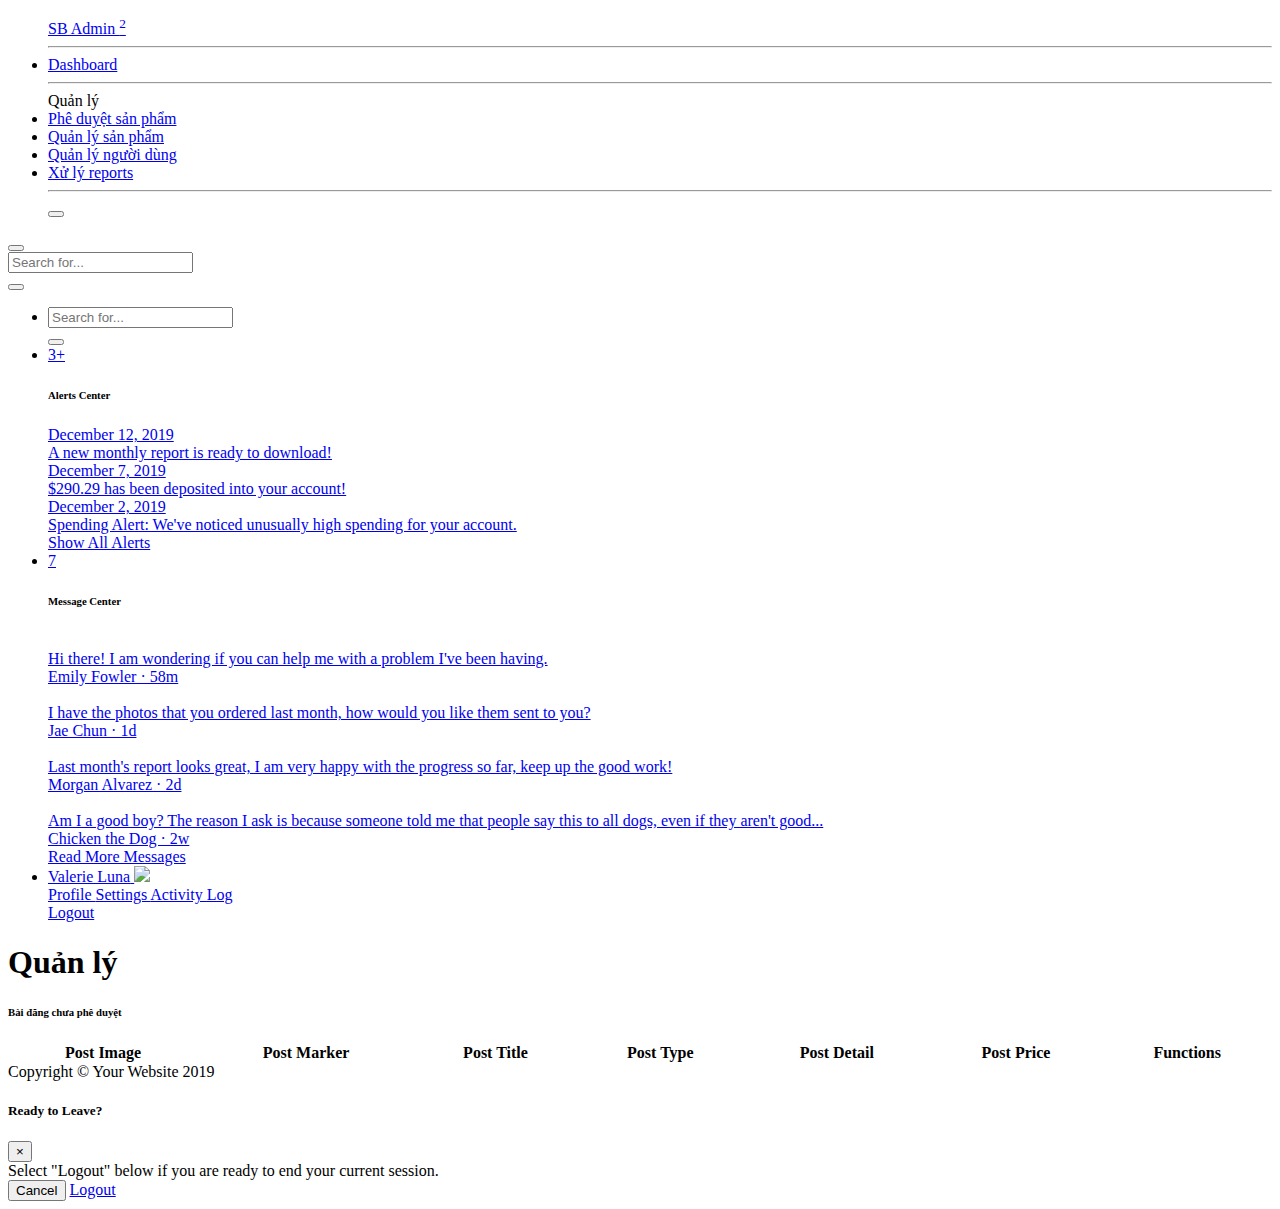
==== approve.html @ fb6abd8d "bỏ file thừa" ====
<!DOCTYPE html>
<html lang="en">

<head>

	<meta charset="utf-8">
	<meta http-equiv="X-UA-Compatible" content="IE=edge">
	<meta name="viewport" content="width=device-width, initial-scale=1, shrink-to-fit=no">
	<meta name="description" content="">
	<meta name="author" content="">

	<title>Phê duyệt bài đăng</title>

	<!-- Custom fonts for this template -->
	<link href="vendor/fontawesome-free/css/all.min.css" rel="stylesheet" type="text/css">
	<link href="https://fonts.googleapis.com/css?family=Nunito:200,200i,300,300i,400,400i,600,600i,700,700i,800,800i,900,900i" rel="stylesheet">

	<!-- Custom styles for this template -->
	<link href="css/sb-admin-2.min.css" rel="stylesheet">
	<link href="css/bonus.css" rel="stylesheet">
	<!-- Custom styles for this page -->
	<link href="vendor/datatables/dataTables.bootstrap4.min.css" rel="stylesheet">

	</head>

	<body id="page-top">

	<!-- Page Wrapper -->
	<div id="wrapper">

		<!-- Sidebar -->
		<ul class="navbar-nav bg-gradient-primary sidebar sidebar-dark accordion" id="accordionSidebar">

		<!-- Sidebar - Brand -->
		<a class="sidebar-brand d-flex align-items-center justify-content-center" href="index.html">
			<div class="sidebar-brand-icon rotate-n-15">
				<i class="fas fa-laugh-wink"></i>
			</div>
			<div class="sidebar-brand-text mx-3">SB Admin <sup>2</sup></div>
		</a>

		<!-- Divider -->
		<hr class="sidebar-divider my-0">

		<!-- Nav Item - Dashboard -->
		<li class="nav-item">
			<a class="nav-link" href="index.html">
			<i class="fas fa-fw fa-tachometer-alt"></i>
			<span>Dashboard</span></a>
		</li>

		

		<!-- Divider -->
		<hr class="sidebar-divider">

		<!-- Heading -->
		<div class="sidebar-heading">
			Quản lý
		</div>

		<!-- Nav Item - Phê duyệt sản phẩm -->
		<li class="nav-item">
			<a class="nav-link" href="approve.html">
			<i class="fas fa-fw fa-table"></i>
			<span>Phê duyệt sản phẩm</span></a>
		</li>
		<!-- Nav Item - Quản lý bài đăng -->
		<li class="nav-item">
			<a class="nav-link" href="posts.html">
			<i class="fas fa-fw fa-table"></i>
			<span>Quản lý sản phẩm</span></a>
		</li>
		<!-- Nav Item - Quản lý người dùng -->
		<li class="nav-item">
			<a class="nav-link" href="users.html">
			<i class="fas fa-fw fa-table"></i>
			<span>Quản lý người dùng</span></a>
		</li>
		<!-- Nav Item - Reports -->
		<li class="nav-item">
			<a class="nav-link" href="reports.html">
			<i class="fas fa-fw fa-table"></i>
			<span>Xử lý reports</span></a>
		</li>
		<!-- Divider -->
		<hr class="sidebar-divider d-none d-md-block">

		<!-- Sidebar Toggler (Sidebar) -->
		<div class="text-center d-none d-md-inline">
			<button class="rounded-circle border-0" id="sidebarToggle"></button>
		</div>

		</ul>
		<!-- End of Sidebar -->


		<!-- Content Wrapper -->
		<div id="content-wrapper" class="d-flex flex-column">

		<!-- Main Content -->
		<div id="content">

			<!-- Topbar -->
			<nav class="navbar navbar-expand navbar-light bg-white topbar mb-4 static-top shadow">

			<!-- Sidebar Toggle (Topbar) -->
			<button id="sidebarToggleTop" class="btn btn-link d-md-none rounded-circle mr-3">
				<i class="fa fa-bars"></i>
			</button>

			<!-- Topbar Search -->
			<form class="d-none d-sm-inline-block form-inline mr-auto ml-md-3 my-2 my-md-0 mw-100 navbar-search">
				<div class="input-group">
				<input type="text" class="form-control bg-light border-0 small" placeholder="Search for..." aria-label="Search" aria-describedby="basic-addon2">
				<div class="input-group-append">
					<button class="btn btn-primary" type="button">
					<i class="fas fa-search fa-sm"></i>
					</button>
				</div>
				</div>
			</form>

			<!-- Topbar Navbar -->
			<ul class="navbar-nav ml-auto">

				<!-- Nav Item - Search Dropdown (Visible Only XS) -->
				<li class="nav-item dropdown no-arrow d-sm-none">
					<a class="nav-link dropdown-toggle" href="#" id="searchDropdown" role="button" data-toggle="dropdown" aria-haspopup="true" aria-expanded="false">
						<i class="fas fa-search fa-fw"></i>
					</a>
					<!-- Dropdown - Messages -->
					<div class="dropdown-menu dropdown-menu-right p-3 shadow animated--grow-in" aria-labelledby="searchDropdown">
						<form class="form-inline mr-auto w-100 navbar-search">
						<div class="input-group">
							<input type="text" class="form-control bg-light border-0 small" placeholder="Search for..." aria-label="Search" aria-describedby="basic-addon2">
							<div class="input-group-append">
							<button class="btn btn-primary" type="button">
								<i class="fas fa-search fa-sm"></i>
							</button>
							</div>
						</div>
						</form>
					</div>
				</li>

				<!-- Nav Item - Alerts -->
				<li class="nav-item dropdown no-arrow mx-1">
					<a class="nav-link dropdown-toggle" href="#" id="alertsDropdown" role="button" data-toggle="dropdown" aria-haspopup="true" aria-expanded="false">
						<i class="fas fa-bell fa-fw"></i>
						<!-- Counter - Alerts -->
						<span class="badge badge-danger badge-counter">3+</span>
					</a>
					<!-- Dropdown - Alerts -->
					<div class="dropdown-list dropdown-menu dropdown-menu-right shadow animated--grow-in" aria-labelledby="alertsDropdown">
						<h6 class="dropdown-header">
						Alerts Center
						</h6>
						<a class="dropdown-item d-flex align-items-center" href="#">
						<div class="mr-3">
							<div class="icon-circle bg-primary">
							<i class="fas fa-file-alt text-white"></i>
							</div>
						</div>
						<div>
							<div class="small text-gray-500">December 12, 2019</div>
							<span class="font-weight-bold">A new monthly report is ready to download!</span>
						</div>
						</a>
						<a class="dropdown-item d-flex align-items-center" href="#">
						<div class="mr-3">
							<div class="icon-circle bg-success">
							<i class="fas fa-donate text-white"></i>
							</div>
						</div>
						<div>
							<div class="small text-gray-500">December 7, 2019</div>
							$290.29 has been deposited into your account!
						</div>
						</a>
						<a class="dropdown-item d-flex align-items-center" href="#">
						<div class="mr-3">
							<div class="icon-circle bg-warning">
							<i class="fas fa-exclamation-triangle text-white"></i>
							</div>
						</div>
						<div>
							<div class="small text-gray-500">December 2, 2019</div>
							Spending Alert: We've noticed unusually high spending for your account.
						</div>
						</a>
						<a class="dropdown-item text-center small text-gray-500" href="#">Show All Alerts</a>
					</div>
				</li>

				<!-- Nav Item - Messages -->
				<li class="nav-item dropdown no-arrow mx-1">
					<a class="nav-link dropdown-toggle" href="#" id="messagesDropdown" role="button" data-toggle="dropdown" aria-haspopup="true" aria-expanded="false">
						<i class="fas fa-envelope fa-fw"></i>
						<!-- Counter - Messages -->
						<span class="badge badge-danger badge-counter">7</span>
					</a>
					<!-- Dropdown - Messages -->
					<div class="dropdown-list dropdown-menu dropdown-menu-right shadow animated--grow-in" aria-labelledby="messagesDropdown">
						<h6 class="dropdown-header">
						Message Center
						</h6>
						<a class="dropdown-item d-flex align-items-center" href="#">
						<div class="dropdown-list-image mr-3">
							<img class="rounded-circle" src="https://source.unsplash.com/fn_BT9fwg_E/60x60" alt="">
							<div class="status-indicator bg-success"></div>
						</div>
						<div class="font-weight-bold">
							<div class="text-truncate">Hi there! I am wondering if you can help me with a problem I've been having.</div>
							<div class="small text-gray-500">Emily Fowler · 58m</div>
						</div>
						</a>
						<a class="dropdown-item d-flex align-items-center" href="#">
						<div class="dropdown-list-image mr-3">
							<img class="rounded-circle" src="https://source.unsplash.com/AU4VPcFN4LE/60x60" alt="">
							<div class="status-indicator"></div>
						</div>
						<div>
							<div class="text-truncate">I have the photos that you ordered last month, how would you like them sent to you?</div>
							<div class="small text-gray-500">Jae Chun · 1d</div>
						</div>
						</a>
						<a class="dropdown-item d-flex align-items-center" href="#">
						<div class="dropdown-list-image mr-3">
							<img class="rounded-circle" src="https://source.unsplash.com/CS2uCrpNzJY/60x60" alt="">
							<div class="status-indicator bg-warning"></div>
						</div>
						<div>
							<div class="text-truncate">Last month's report looks great, I am very happy with the progress so far, keep up the good work!</div>
							<div class="small text-gray-500">Morgan Alvarez · 2d</div>
						</div>
						</a>
						<a class="dropdown-item d-flex align-items-center" href="#">
						<div class="dropdown-list-image mr-3">
							<img class="rounded-circle" src="https://source.unsplash.com/Mv9hjnEUHR4/60x60" alt="">
							<div class="status-indicator bg-success"></div>
						</div>
						<div>
							<div class="text-truncate">Am I a good boy? The reason I ask is because someone told me that people say this to all dogs, even if they aren't good...</div>
							<div class="small text-gray-500">Chicken the Dog · 2w</div>
						</div>
						</a>
						<a class="dropdown-item text-center small text-gray-500" href="#">Read More Messages</a>
					</div>
				</li>

				<div class="topbar-divider d-none d-sm-block"></div>

				<!-- Nav Item - User Information -->
				<li class="nav-item dropdown no-arrow">
					<a class="nav-link dropdown-toggle" href="#" id="userDropdown" role="button" data-toggle="dropdown" aria-haspopup="true" aria-expanded="false">
						<span class="mr-2 d-none d-lg-inline text-gray-600 small">Valerie Luna</span>
						<img class="img-profile rounded-circle" src="https://source.unsplash.com/QAB-WJcbgJk/60x60">
					</a>
					<!-- Dropdown - User Information -->
					<div class="dropdown-menu dropdown-menu-right shadow animated--grow-in" aria-labelledby="userDropdown">
						<a class="dropdown-item" href="#">
						<i class="fas fa-user fa-sm fa-fw mr-2 text-gray-400"></i>
						Profile
						</a>
						<a class="dropdown-item" href="#">
						<i class="fas fa-cogs fa-sm fa-fw mr-2 text-gray-400"></i>
						Settings
						</a>
						<a class="dropdown-item" href="#">
						<i class="fas fa-list fa-sm fa-fw mr-2 text-gray-400"></i>
						Activity Log
						</a>
						<div class="dropdown-divider"></div>
						<a class="dropdown-item" href="#" data-toggle="modal" data-target="#logoutModal">
						<i class="fas fa-sign-out-alt fa-sm fa-fw mr-2 text-gray-400"></i>
						Logout
						</a>
					</div>
				</li>

			</ul>

			</nav>
			<!-- End of Topbar -->

			<!-- Begin Page Content -->
			<div class="container-fluid">

			<!-- Page Heading -->
			<h1 class="h3 mb-2 text-gray-800">Quản lý</h1>
			<!-- DataTales Example -->
			<div class="card shadow mb-4">
				<div class="card-header py-3">
					<h6 class="m-0 font-weight-bold text-primary">Bài đăng chưa phê duyệt</h6>
				</div>
				<div class="card-body">
				<div class="table-responsive">
					<table class="table table-bordered" id="dataTable" width="100%" cellspacing="0">
						<thead>
							<tr>
								<th>Post Image</th>
								<th>Post Marker</th>
								<th>Post Title</th>
								<th>Post Type</th>
								<th>Post Detail</th>
								<th>Post Price</th>
								<th>Functions</th>
							</tr>
						</thead>
						<tbody id="userTableBody">
						</tbody>
					</table>
				</div>
				</div>
			</div>

			</div>
			<!-- /.container-fluid -->

		</div>
		<!-- End of Main Content -->

		<!-- Footer -->
		<footer class="sticky-footer bg-white">
			<div class="container my-auto">
			<div class="copyright text-center my-auto">
				<span>Copyright &copy; Your Website 2019</span>
			</div>
			</div>
		</footer>
		<!-- End of Footer -->

		</div>
		<!-- End of Content Wrapper -->

	</div>
	<!-- End of Page Wrapper -->

	<!-- Scroll to Top Button-->
	<a class="scroll-to-top rounded" href="#page-top">
		<i class="fas fa-angle-up"></i>
	</a>

	<!-- Logout Modal-->
	<div class="modal fade" id="logoutModal" tabindex="-1" role="dialog" aria-labelledby="exampleModalLabel" aria-hidden="true">
		<div class="modal-dialog" role="document">
		<div class="modal-content">
			<div class="modal-header">
				<h5 class="modal-title" id="exampleModalLabel">Ready to Leave?</h5>
				<button class="close" type="button" data-dismiss="modal" aria-label="Close">
					<span aria-hidden="true">×</span>
				</button>
				</div>
				<div class="modal-body">Select "Logout" below if you are ready to end your current session.</div>
				<div class="modal-footer">
				<button class="btn btn-secondary" type="button" data-dismiss="modal">Cancel</button>
				<a class="btn btn-primary" href="login.html">Logout</a>
			</div>
		</div>
		</div>
	</div>

	<!-- Bootstrap core JavaScript-->
	<script src="vendor/jquery/jquery.min.js"></script>

	<!-- Page level plugins -->
	<script src="vendor/datatables/jquery.dataTables.min.js"></script>
	<script src="vendor/datatables/dataTables.bootstrap4.min.js"></script>
	<script src="https://www.gstatic.com/firebasejs/6.0.2/firebase-app.js"></script>
	<script src="https://www.gstatic.com/firebasejs/3.1.0/firebase-database.js"></script>
	<script src="js/pages/approve/approve.js"></script>
</body>
</html>
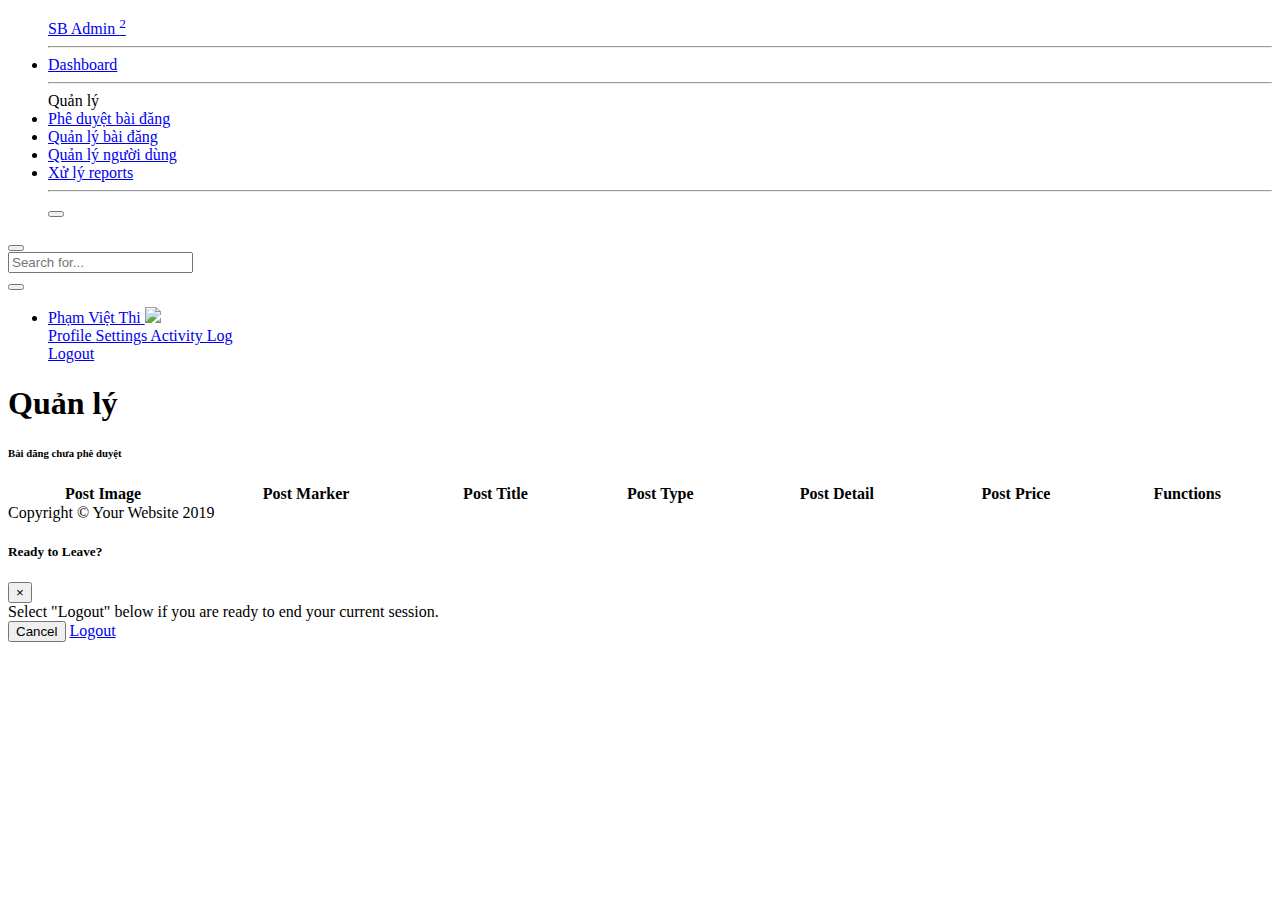
==== commit 3a77225f: "Update approve.html" ====
--- a/approve.html
+++ b/approve.html
@@ -59,17 +59,17 @@
 			Quản lý
 		</div>
 
-		<!-- Nav Item - Phê duyệt sản phẩm -->
+		<!-- Nav Item - Phê duyệt bài đăng -->
 		<li class="nav-item">
 			<a class="nav-link" href="approve.html">
 			<i class="fas fa-fw fa-table"></i>
-			<span>Phê duyệt sản phẩm</span></a>
+			<span>Phê duyệt bài đăng</span></a>
 		</li>
 		<!-- Nav Item - Quản lý bài đăng -->
 		<li class="nav-item">
 			<a class="nav-link" href="posts.html">
 			<i class="fas fa-fw fa-table"></i>
-			<span>Quản lý sản phẩm</span></a>
+			<span>Quản lý bài đăng</span></a>
 		</li>
 		<!-- Nav Item - Quản lý người dùng -->
 		<li class="nav-item">
@@ -124,137 +124,10 @@
 			<!-- Topbar Navbar -->
 			<ul class="navbar-nav ml-auto">
 
-				<!-- Nav Item - Search Dropdown (Visible Only XS) -->
-				<li class="nav-item dropdown no-arrow d-sm-none">
-					<a class="nav-link dropdown-toggle" href="#" id="searchDropdown" role="button" data-toggle="dropdown" aria-haspopup="true" aria-expanded="false">
-						<i class="fas fa-search fa-fw"></i>
-					</a>
-					<!-- Dropdown - Messages -->
-					<div class="dropdown-menu dropdown-menu-right p-3 shadow animated--grow-in" aria-labelledby="searchDropdown">
-						<form class="form-inline mr-auto w-100 navbar-search">
-						<div class="input-group">
-							<input type="text" class="form-control bg-light border-0 small" placeholder="Search for..." aria-label="Search" aria-describedby="basic-addon2">
-							<div class="input-group-append">
-							<button class="btn btn-primary" type="button">
-								<i class="fas fa-search fa-sm"></i>
-							</button>
-							</div>
-						</div>
-						</form>
-					</div>
-				</li>
-
-				<!-- Nav Item - Alerts -->
-				<li class="nav-item dropdown no-arrow mx-1">
-					<a class="nav-link dropdown-toggle" href="#" id="alertsDropdown" role="button" data-toggle="dropdown" aria-haspopup="true" aria-expanded="false">
-						<i class="fas fa-bell fa-fw"></i>
-						<!-- Counter - Alerts -->
-						<span class="badge badge-danger badge-counter">3+</span>
-					</a>
-					<!-- Dropdown - Alerts -->
-					<div class="dropdown-list dropdown-menu dropdown-menu-right shadow animated--grow-in" aria-labelledby="alertsDropdown">
-						<h6 class="dropdown-header">
-						Alerts Center
-						</h6>
-						<a class="dropdown-item d-flex align-items-center" href="#">
-						<div class="mr-3">
-							<div class="icon-circle bg-primary">
-							<i class="fas fa-file-alt text-white"></i>
-							</div>
-						</div>
-						<div>
-							<div class="small text-gray-500">December 12, 2019</div>
-							<span class="font-weight-bold">A new monthly report is ready to download!</span>
-						</div>
-						</a>
-						<a class="dropdown-item d-flex align-items-center" href="#">
-						<div class="mr-3">
-							<div class="icon-circle bg-success">
-							<i class="fas fa-donate text-white"></i>
-							</div>
-						</div>
-						<div>
-							<div class="small text-gray-500">December 7, 2019</div>
-							$290.29 has been deposited into your account!
-						</div>
-						</a>
-						<a class="dropdown-item d-flex align-items-center" href="#">
-						<div class="mr-3">
-							<div class="icon-circle bg-warning">
-							<i class="fas fa-exclamation-triangle text-white"></i>
-							</div>
-						</div>
-						<div>
-							<div class="small text-gray-500">December 2, 2019</div>
-							Spending Alert: We've noticed unusually high spending for your account.
-						</div>
-						</a>
-						<a class="dropdown-item text-center small text-gray-500" href="#">Show All Alerts</a>
-					</div>
-				</li>
-
-				<!-- Nav Item - Messages -->
-				<li class="nav-item dropdown no-arrow mx-1">
-					<a class="nav-link dropdown-toggle" href="#" id="messagesDropdown" role="button" data-toggle="dropdown" aria-haspopup="true" aria-expanded="false">
-						<i class="fas fa-envelope fa-fw"></i>
-						<!-- Counter - Messages -->
-						<span class="badge badge-danger badge-counter">7</span>
-					</a>
-					<!-- Dropdown - Messages -->
-					<div class="dropdown-list dropdown-menu dropdown-menu-right shadow animated--grow-in" aria-labelledby="messagesDropdown">
-						<h6 class="dropdown-header">
-						Message Center
-						</h6>
-						<a class="dropdown-item d-flex align-items-center" href="#">
-						<div class="dropdown-list-image mr-3">
-							<img class="rounded-circle" src="https://source.unsplash.com/fn_BT9fwg_E/60x60" alt="">
-							<div class="status-indicator bg-success"></div>
-						</div>
-						<div class="font-weight-bold">
-							<div class="text-truncate">Hi there! I am wondering if you can help me with a problem I've been having.</div>
-							<div class="small text-gray-500">Emily Fowler · 58m</div>
-						</div>
-						</a>
-						<a class="dropdown-item d-flex align-items-center" href="#">
-						<div class="dropdown-list-image mr-3">
-							<img class="rounded-circle" src="https://source.unsplash.com/AU4VPcFN4LE/60x60" alt="">
-							<div class="status-indicator"></div>
-						</div>
-						<div>
-							<div class="text-truncate">I have the photos that you ordered last month, how would you like them sent to you?</div>
-							<div class="small text-gray-500">Jae Chun · 1d</div>
-						</div>
-						</a>
-						<a class="dropdown-item d-flex align-items-center" href="#">
-						<div class="dropdown-list-image mr-3">
-							<img class="rounded-circle" src="https://source.unsplash.com/CS2uCrpNzJY/60x60" alt="">
-							<div class="status-indicator bg-warning"></div>
-						</div>
-						<div>
-							<div class="text-truncate">Last month's report looks great, I am very happy with the progress so far, keep up the good work!</div>
-							<div class="small text-gray-500">Morgan Alvarez · 2d</div>
-						</div>
-						</a>
-						<a class="dropdown-item d-flex align-items-center" href="#">
-						<div class="dropdown-list-image mr-3">
-							<img class="rounded-circle" src="https://source.unsplash.com/Mv9hjnEUHR4/60x60" alt="">
-							<div class="status-indicator bg-success"></div>
-						</div>
-						<div>
-							<div class="text-truncate">Am I a good boy? The reason I ask is because someone told me that people say this to all dogs, even if they aren't good...</div>
-							<div class="small text-gray-500">Chicken the Dog · 2w</div>
-						</div>
-						</a>
-						<a class="dropdown-item text-center small text-gray-500" href="#">Read More Messages</a>
-					</div>
-				</li>
-
-				<div class="topbar-divider d-none d-sm-block"></div>
-
 				<!-- Nav Item - User Information -->
 				<li class="nav-item dropdown no-arrow">
 					<a class="nav-link dropdown-toggle" href="#" id="userDropdown" role="button" data-toggle="dropdown" aria-haspopup="true" aria-expanded="false">
-						<span class="mr-2 d-none d-lg-inline text-gray-600 small">Valerie Luna</span>
+						<span class="mr-2 d-none d-lg-inline text-gray-600 small">Phạm Việt Thi</span>
 						<img class="img-profile rounded-circle" src="https://source.unsplash.com/QAB-WJcbgJk/60x60">
 					</a>
 					<!-- Dropdown - User Information -->
@@ -355,7 +228,7 @@
 				<div class="modal-body">Select "Logout" below if you are ready to end your current session.</div>
 				<div class="modal-footer">
 				<button class="btn btn-secondary" type="button" data-dismiss="modal">Cancel</button>
-				<a class="btn btn-primary" href="login.html">Logout</a>
+				<a class="btn btn-primary" href="#" id="btnLogout">Logout</a>
 			</div>
 		</div>
 		</div>
@@ -365,9 +238,10 @@
 	<script src="vendor/jquery/jquery.min.js"></script>
 
 	<!-- Page level plugins -->
+	<script src="https://www.gstatic.com/firebasejs/6.0.2/firebase-app.js"></script>
+	<script src="https://www.gstatic.com/firebasejs/6.0.2/firebase-auth.js"></script>
 	<script src="vendor/datatables/jquery.dataTables.min.js"></script>
 	<script src="vendor/datatables/dataTables.bootstrap4.min.js"></script>
-	<script src="https://www.gstatic.com/firebasejs/6.0.2/firebase-app.js"></script>
 	<script src="https://www.gstatic.com/firebasejs/3.1.0/firebase-database.js"></script>
 	<script src="js/pages/approve/approve.js"></script>
 </body>
